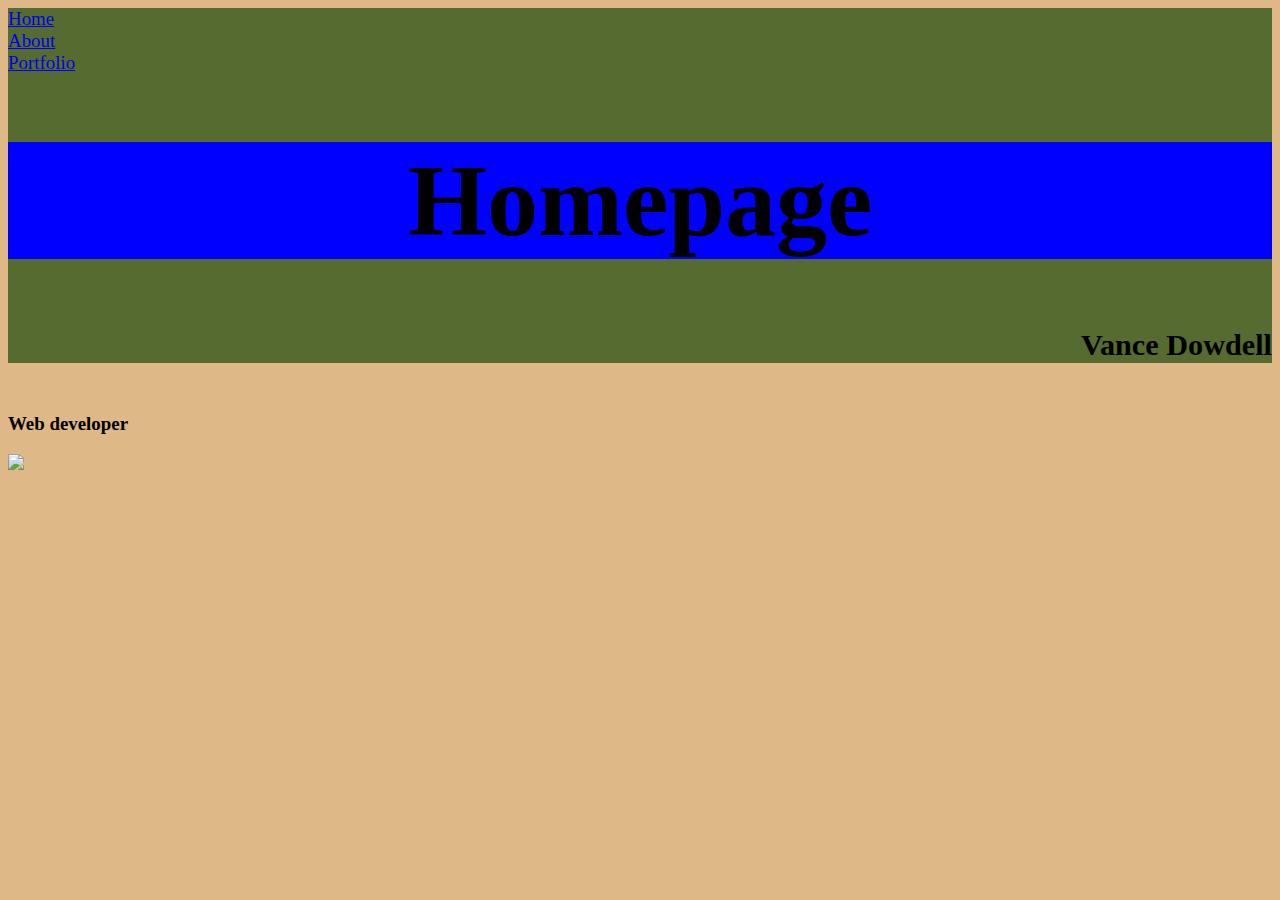
==== index.html @ 810ecd15 "website" ====
<!DOCTYPE html>
<html lang="en">
<head>
    <meta charset="UTF-8">
    <meta http-equiv="X-UA-Compatible" content="IE=edge">
    <meta name="viewport" content="width=device-width, initial-scale=1.0">
    <title>Document</title>
    <link rel="stylesheet" type="text/css" href="style.css">
</head>
<body>
    <header>
        <nav>
            <li><a href="index.html">Home</a></li>
            <li><a href="about.html">About</a></li>
            <li><a href="portfolio.html">Portfolio</a></li>
            <h1>Homepage</h1><h5>Vance Dowdell</h5>
        </nav>
    </header>
    <script>src="scriptfile.js"</script>
    
    <section>   
        <h3>Web developer</h3>
        <div><img src="https://images.saymedia-content.com/.image/ar_1:1%2Cc_fill%2Ccs_srgb%2Cfl_progressive%2Cq_auto:eco%2Cw_1200/MTc2MjkyMDU2MDI0MDk3OTY1/attack-on-titan-analysis-the-culture-of-complacency.jpg"
        </div> 
    </section>
</body>
</html>
---- style.css ----
header{
    background-color: darkolivegreen;
    text-align: start;
    font-size: 0.5cm;
}
h1{
    text-align: center;
    text-underline-position: below;
    font-size: 2.7cm;
    background-color: blue;
}
h3{
    text-align:start;
    font-size: 0.5cm;
}
h5{
    text-align: end;
    font-size: 0.8cm;
}
h4{
    font-size: 1.0cm;
}
body{
    background-color: burlywood;
}
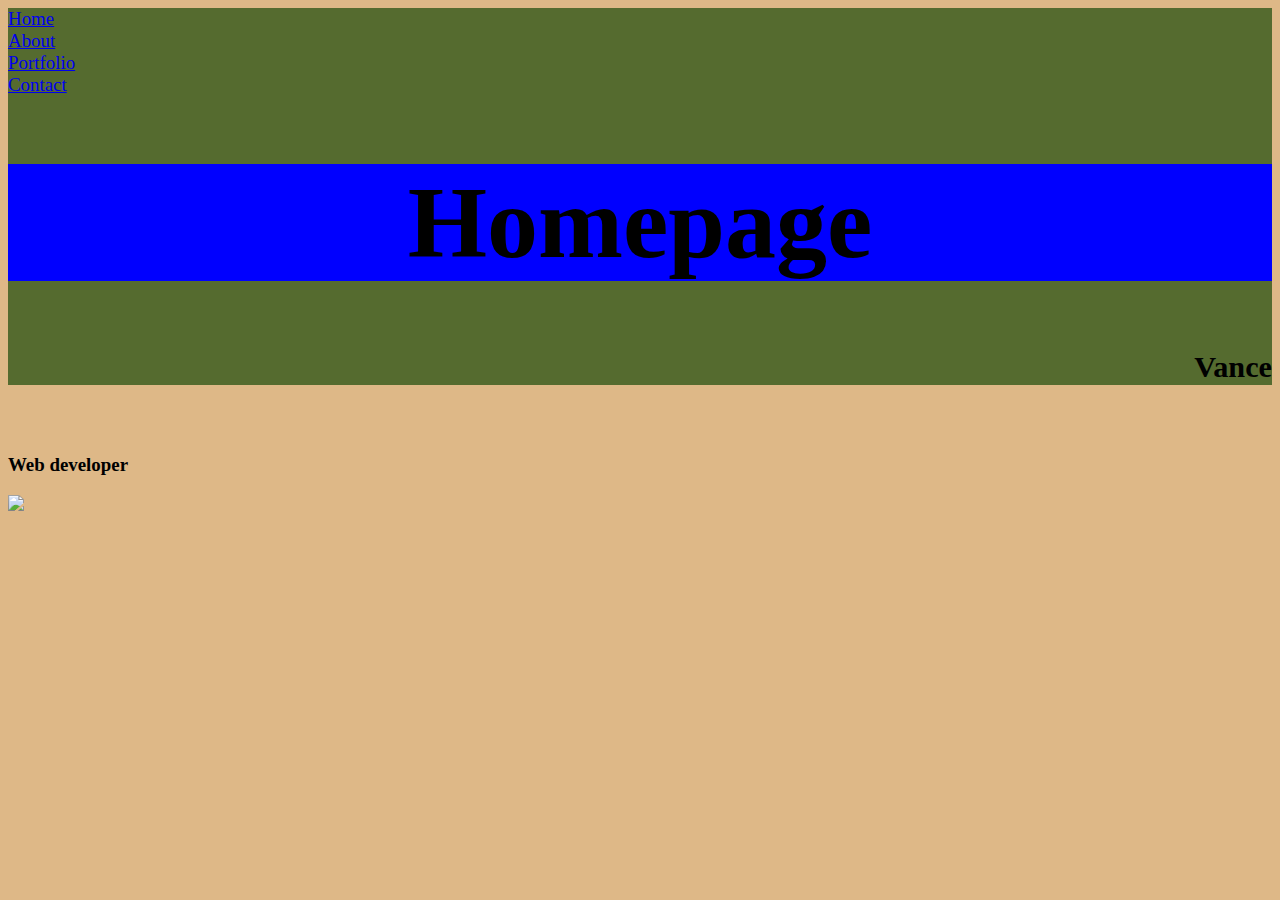
==== commit 1fd62f90: "new" ====
--- a/index.html
+++ b/index.html
@@ -13,7 +13,8 @@
             <li><a href="index.html">Home</a></li>
             <li><a href="about.html">About</a></li>
             <li><a href="portfolio.html">Portfolio</a></li>
-            <h1>Homepage</h1><h5>Vance Dowdell</h5>
+            <li><a href="contact.html">Contact</a></li>
+            <h1>Homepage</h1><h5>Vance</h5>
         </nav>
     </header>
     <script>src="scriptfile.js"</script>
--- a/style.css
+++ b/style.css
@@ -22,4 +22,16 @@
 }
 body{
     background-color: burlywood;
+}
+section{
+    display: flex;flex-direction: column
+}
+ul{
+    display: flex;align-self: center;align-content: center;
+}
+h6{
+    font-size: 1.0cm;
+}
+input{
+    border: 1.0rem;
 }